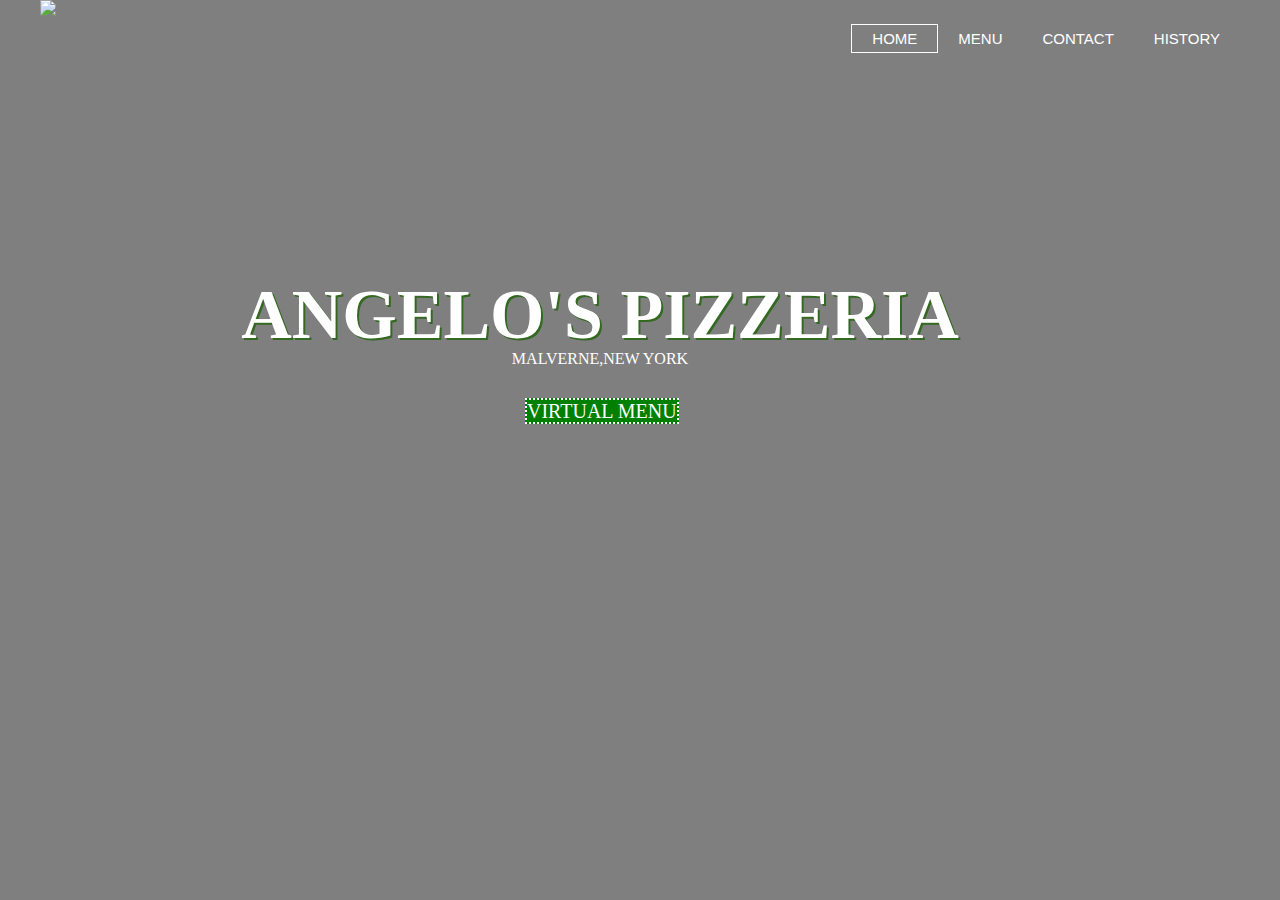
==== exam.html @ db639aa1 "Add files via upload" ====
<!DOCTYPE html>
<html>
<head>
<title> Angelo's Pizzeria </title>
<meta charset="UTF-8">
<link rel= "stylesheet" href=" exam.css" type="text/css">

</head>
	<body>
		<header>
			
			<div class="row">
				<div class="logo">
					<img src="../../Desktop/Web/photos/logo.png">
				</div>
		
				
				<ul class="main-nav">
					<li class="active"><a href="../../Desktop/Web/exam.html">HOME</a><li>
					<li><a href="../../Desktop/Web/menu p.html">MENU</a><li>
					<li><a href="../../Desktop/Web/main.html">CONTACT</a><li>
					<li><a href="../../Desktop/Web/history.html">HISTORY</a><li>
				</ul>
			</div>
		

				
				<h1>ANGELO'S PIZZERIA</h1>
					<p>Malverne,New York</p>
				
			<div class="button">
				<a href="../../Desktop/Web/menu p.html" class="btn btn-one">VIRTUAL MENU</a>  
			
			</div>




		
		
	</header>	
	

	
	
	</body>
	
</html>
---- exam.css ----
/* header */

*
{	
	margin:0;
	padding:0;
}


header {
	background:linear-gradient(rgba(0,0,0,0.5),rgba(0,0,0,0.5)),url("../../Desktop/Web/photos/56730595_36139069447806_8942028988654551040_o.jpg");
	height:100vh;
	background-size:cover;
	background-position:center;

}

.main-nav {
	float:right;
	list-style:none;
	margin-top:30px;
	
}

.main-nav li {
	display:inline-block;
	
}

.main-nav li a {
	color:white;
	text-decoration:none;
	padding: 5px 20px;
	font-family:"Roboto",sans-serif;
	font-size:15px;
}

.main-nav li.active a {
	border: 1px solid #FFFFFF; /* white */
	
}	

.main-nav li a:hover {
	border: 1px solid #FFFFFF; /* white */
}



.logo img {
	width:150px;
	height:auto;
	float:left;
}	


body {
	font-familiy:monospace;
}	

.row {
	max-width:1200px;
	margin:auto;
}

/* end of header */

h1{
	position: absolute;
	width: 1200px;
	margin-left:0px;
	text-transform:uppercase;
	color:white;
	font-size:70px;
	text-align:center;
	margin-top:275px;
	text-shadow: 2px 2px #336920; /* green */
}


p{

position: absolute;
	width: 1200px;
	margin-left:0px;
	text-transform:uppercase;
	color:white;
	font-size:16px;
	text-align:center;
	margin-top:350px;
	



}
 /* menu button under angelos */

.button{

	position: absolute;
	float:center;
	margin-top:400px;
	margin-left:525px;
	
}
	
.btn{
	border:2px dotted white;
	
	color:white;
	text-decoration:none;
	margin-right:5px;
	font-size:20px;
	text-transform:uppercase;
	transition: all 0.5s ease-in;
	
}

.btn-one{
	font-family:"Roboto";
	background-color:green;
}
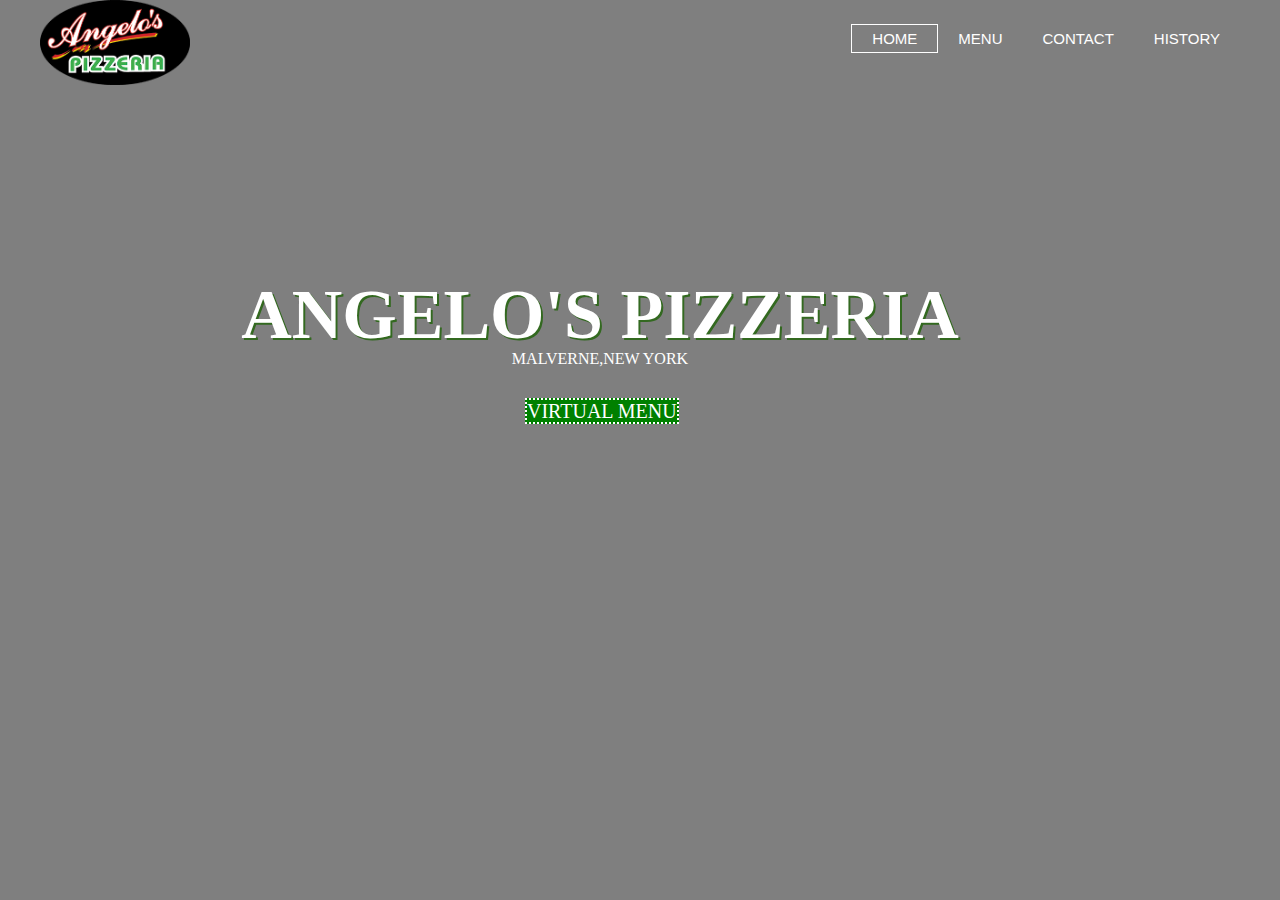
==== commit 8bf99eab: "Update exam.html" ====
--- a/exam.html
+++ b/exam.html
@@ -3,7 +3,7 @@
 <head>
 <title> Angelo's Pizzeria </title>
 <meta charset="UTF-8">
-<link rel= "stylesheet" href=" exam.css" type="text/css">
+<link rel= "stylesheet" href="exam.css" type="text/css">
 
 </head>
 	<body>
@@ -11,7 +11,7 @@
 			
 			<div class="row">
 				<div class="logo">
-					<img src="../../Desktop/Web/photos/logo.png">
+					<img src="photos/logo.png">
 				</div>
 		
 				
@@ -45,4 +45,4 @@
 	
 	</body>
 	
-</html>+</html>
